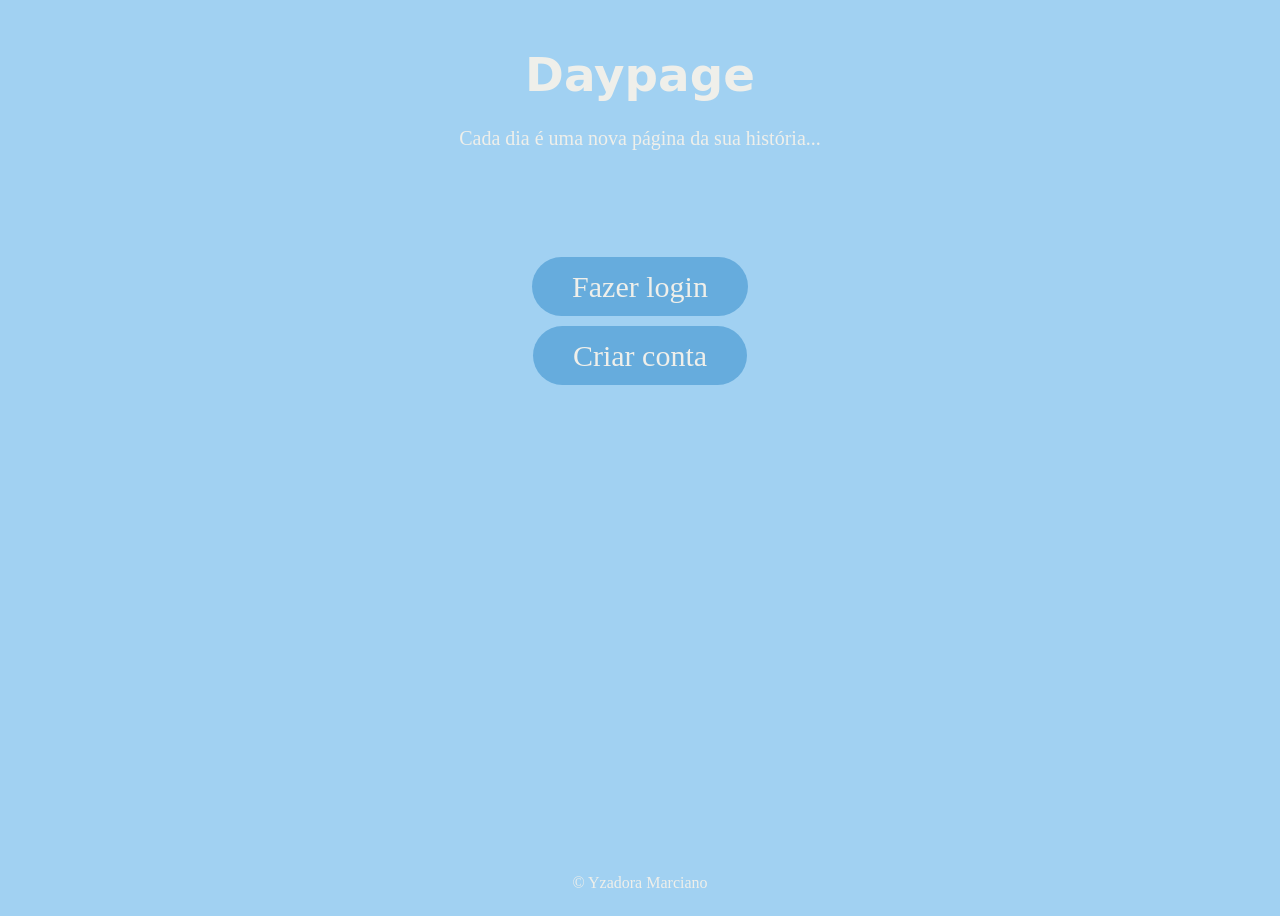
==== index.html @ 9789b480 "Atualização" ====
<!DOCTYPE html>
<html lang="en">
<head>
    <meta charset="UTF-8">
    <meta name="viewport" content="width=device-width, initial-scale=1.0">
    <title>Boas vindas</title>
    <link rel="stylesheet" href="assets/css/estilo.css" >
</head>

<body>
    <header>
        <div id="titulo"><h3>Daypage</h3></div>
        <div id="subtitulo"><p>Cada dia é uma nova página da sua história...</p>
        </div>
    </header>
    <main>
    <section>

        <div id="btnentrar"> <a href="fazerlogin.html">Fazer login</a></div>
        <div id="btncriarconta"> <a href="telacadastro.html">Criar conta</a> </div>

    </section>
    </main>

    <footer>
        <p>&copy; Yzadora Marciano</p>

    </footer>
    

    <script src="assets/js/telaentrar.js"></script>
</body>
</html>
---- assets/css/estilo.css ----
body {

    background-color: #a1d1f2;
    color: #efefea;
    min-height: 100vh;
    display: flex;
    flex-direction: column;
    align-items: center;
}

header {


    font-size: 40px;
    flex-direction: column;
    display: flex;
    align-items: center; 
    gap: 5px;
   


}


header > div {

    display: flex;   

}

#titulo h3 {
     font-family: system-ui, -apple-system, BlinkMacSystemFont, 'Segoe UI', Roboto, Oxygen, Ubuntu, Cantarell, 'Open Sans', 'Helvetica Neue', sans-serif;
     margin: 0;
     margin-top: 40px;
}


div#subtitulo {

    font-size: 20px;
    font-family: cursive;
    margin: 0;

}



section {
    display: flex;
    gap: 35px;
    flex-direction: column;
    align-items: center;
    margin-top: 100px;
    
}

section > div > a {

    text-decoration: none;
    background-color: #66acdd;
    border-radius: 40px;
    padding: 13px 40px 13px 40px;
    color:  #efefea;
    transition: background-color 0.4s ease;
    width: 500px;
    font-size: 30px;

}

section > div > a:hover {

    background-color: #efefea;
    color:  #66acdd;


}


footer {
    margin-top: auto;
}
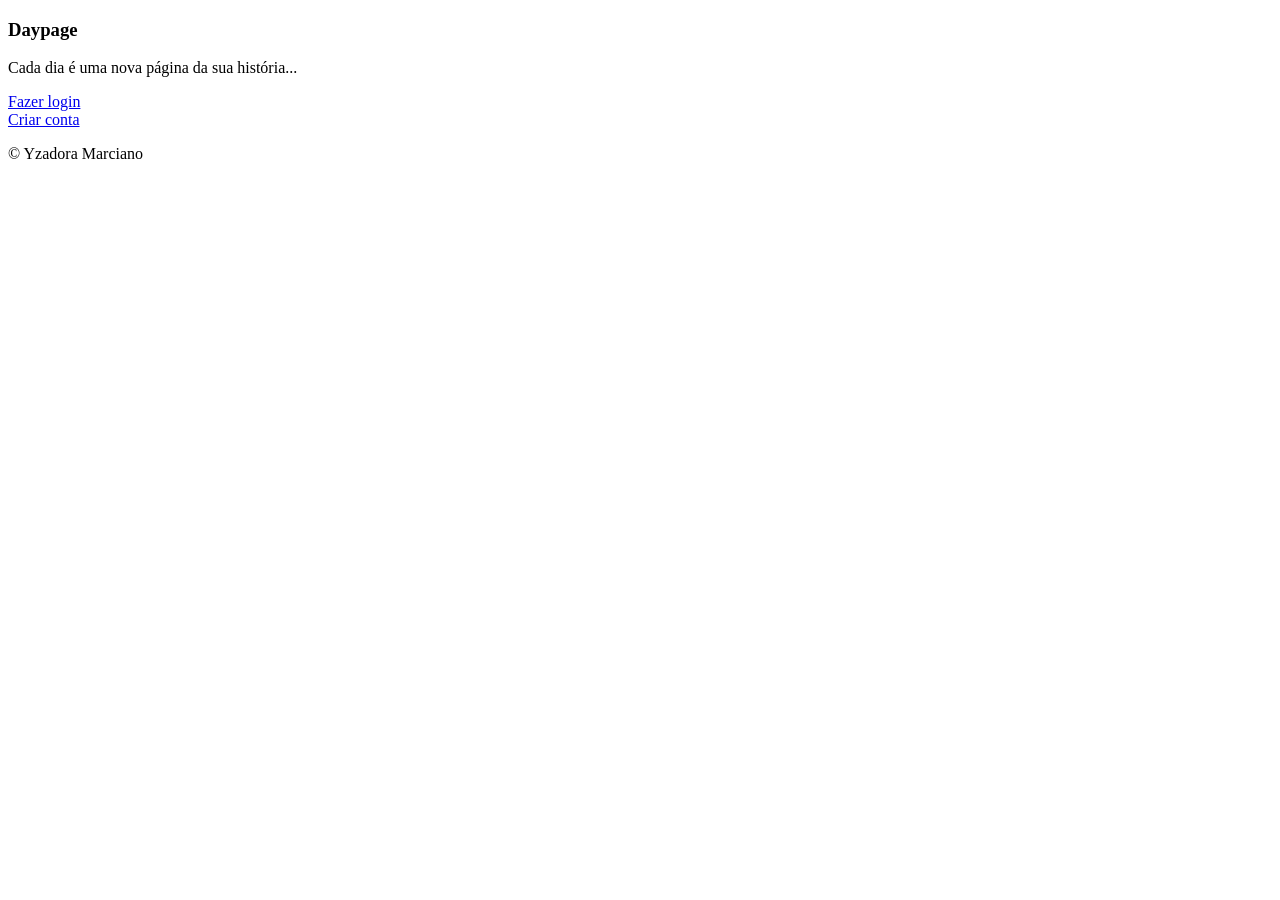
==== commit 9584537d: "Add files via upload" ====
--- a/index.html
+++ b/index.html
@@ -1,33 +1,33 @@
-<!DOCTYPE html>
-<html lang="en">
-<head>
-    <meta charset="UTF-8">
-    <meta name="viewport" content="width=device-width, initial-scale=1.0">
-    <title>Boas vindas</title>
-    <link rel="stylesheet" href="assets/css/estilo.css" >
-</head>
-
-<body>
-    <header>
-        <div id="titulo"><h3>Daypage</h3></div>
-        <div id="subtitulo"><p>Cada dia é uma nova página da sua história...</p>
-        </div>
-    </header>
-    <main>
-    <section>
-
-        <div id="btnentrar"> <a href="fazerlogin.html">Fazer login</a></div>
-        <div id="btncriarconta"> <a href="telacadastro.html">Criar conta</a> </div>
-
-    </section>
-    </main>
-
-    <footer>
-        <p>&copy; Yzadora Marciano</p>
-
-    </footer>
-    
-
-    <script src="assets/js/telaentrar.js"></script>
-</body>
+<!DOCTYPE html>
+<html lang="en">
+<head>
+    <meta charset="UTF-8">
+    <meta name="viewport" content="width=device-width, initial-scale=1.0">
+    <title>Boas vindas</title>
+    <link rel="stylesheet" href="assets/css/estilo.css" >
+</head>
+
+<body>
+    <header>
+        <div id="titulo"><h3>Daypage</h3></div>
+        <div id="subtitulo"><p>Cada dia é uma nova página da sua história...</p>
+        </div>
+    </header>
+    <main>
+    <section>
+
+        <div id="btnentrar"> <a href="fazerlogin.html">Fazer login</a></div>
+        <div id="btncriarconta"> <a href="telacadastro.html">Criar conta</a> </div>
+
+    </section>
+    </main>
+
+    <footer>
+        <p>&copy; Yzadora Marciano</p>
+
+    </footer>
+    
+
+    <script src="assets/js/telaentrar.js"></script>
+</body>
 </html>
